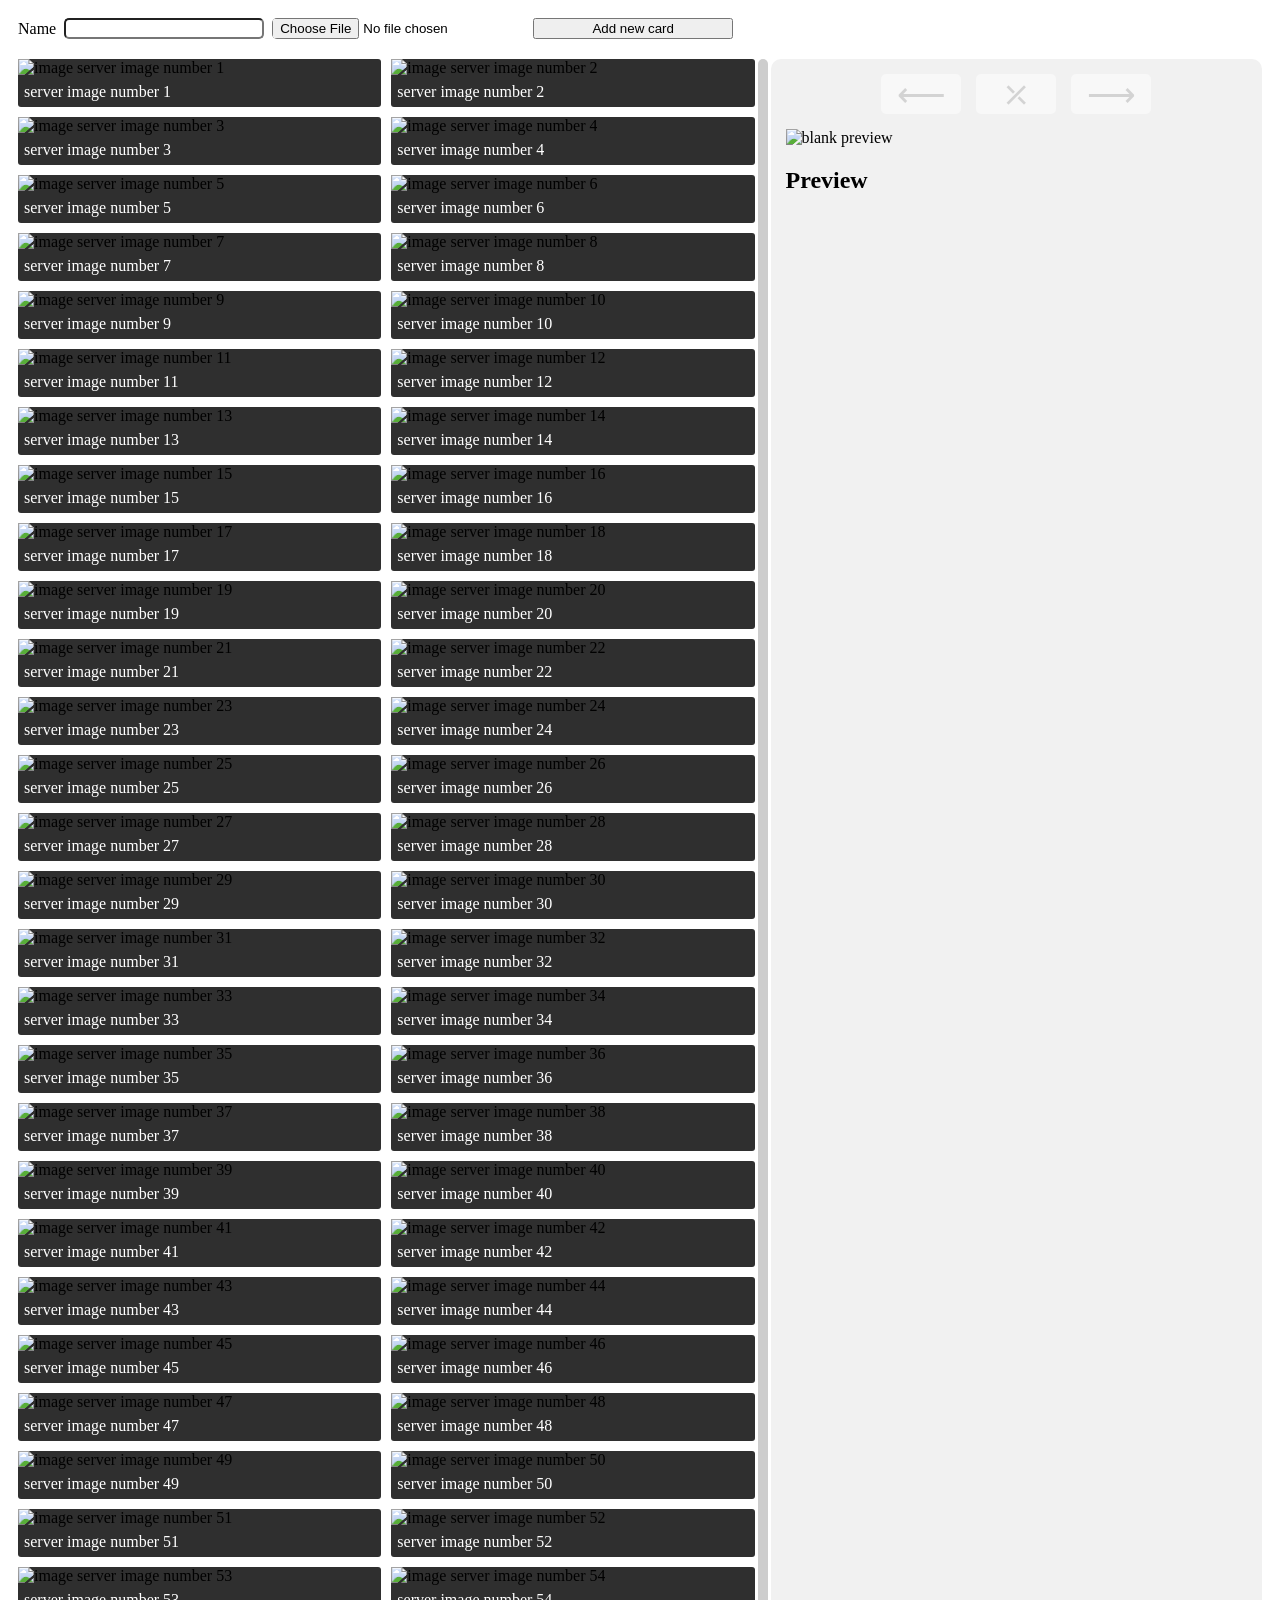
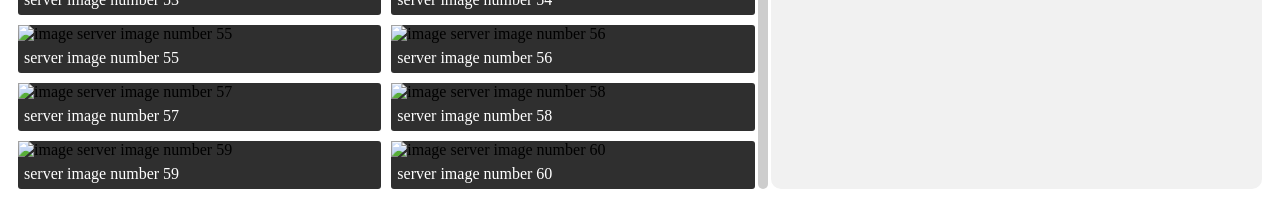
==== index.html @ 4270e93c "feat: add solution for stage 3" ====
<!DOCTYPE html>
<html lang="en">
<head>
    <meta charset="UTF-8">
    <meta name="viewport" content="width=device-width, initial-scale=1.0">
    <link rel="stylesheet" href="https://cdnjs.cloudflare.com/ajax/libs/normalize/8.0.1/normalize.min.css">
    <link rel="stylesheet" href="style.css">
    <title>Stage 3</title>
</head>
<body>
    <header>
        <div class="container">
            <form action="" name="addNew" id="addNew" method="post">
                <label for="name">Name</label>
                <input type="text" name="cardName" id="name">
                <input type="file" name="url" id="url" accept="image/*">

                <input type="submit" id="submit" value="Add new card">
            </form>
        </div>
    </header>

    <main>
        <div class="container">
            <section class="image-list"></section>

            <div class="resizer"></div>

            <aside class="preview-area">
                <div class="controls">
                    <button class="control" id="previous">&#10229;</button>
                    <button class="control" id="close">&#x292B;</button>
                    <button class="control" id="next">&#10230;</button>
                </div>
                <figure class="preview">
                    <img class="preview__image" src="https://placehold.co/360x200/gray/gray" alt="blank preview">
                    <figcaption class="preview__title">
                        <h2>Preview</h2>
                    </figcaption>
                </figure>
            </aside>

            <span id="coords">x: 1, y: 1</span>
        </div>

        <span class="upward-arrow">&#8673;</span>
    </main>

    <div class="scroller-footer"></div>

    <script src="script.js"></script>
</body>
</html>
---- style.css ----
* {
    box-sizing: border-box;
}

.container {
    width: 1600px;
    margin: 0 auto;
    padding: 10px;
    display: flex;
    gap: 3px;

    position: relative;
}

form {
    display: flex;
    align-items: center;

    width: 100%;

    gap: 8px;
}

#submit {
    height: 100%;
    width: 200px;
}

.image-list {
    display: grid;
    width: 60%;

    grid-template-columns: repeat(auto-fit, minmax(240px, 1fr));
    grid-auto-rows: min-content;

    grid-gap: 10px;
}

.scroller-footer {
    width: 100%;
    height: 1px;
}

.card__image {
    width: 100%;
}

.card__title {
    color: white;
    margin: 6px;
}

.card {
    margin: 0;
    padding: 0;
    user-select: none;

    background-color: #2f2f2f;
    border-radius: 3px;
}

.card_active {
    outline: #ff4545 4px solid;
}

.preview-area {
    border-radius: 10px;
    background-color: #f1f1f1;
    
    padding: 15px;

    width: 40%;
}

.preview {
    width: 100%;
    min-height: 200px;

    margin: 0;
    margin-top: 15px;

    user-select: none;
}

.preview__image {
    width: 100%;
}

.controls {
    display: flex;
    height: 40px;
    width: 100%;

    justify-content: center;
    gap: 15px;
}

.control {
    height: 100%;
    width: 80px;
    background-color: #fff;

    border-radius: 5px;
    font-size: 34px;
    line-height: 38px;
    text-align: center;

    border: none;

    transition: .3s all;
    cursor: pointer;
    user-select: none;
}

.control:not([disabled]):hover {
    background-color: #dfdfdf;
}

.control[disabled] {
    opacity: 0.5;
    cursor: not-allowed;
}

.upward-arrow {
    display: none;

    width: 60px;
    height: 60px;
    font-size: 60px;

    background-color: black;
    border-radius: 30px;

    text-align: center;
    line-height: 1.1;
    color: white;

    position: fixed;
    bottom: 10px;
    right: 10px;

    cursor: pointer;
    user-select: none;
    transition: .3s all;
}

.upward-arrow_active {
    display: block;
}

.uppward-arrow:hover {
    background-color: #2f2f2f;
}

.resizer {
    width: 10px;
    background-color: #cdcdcd;
    border-radius: 5px;
    cursor: col-resize;
}

#coords {
    display: none;

    position: fixed;
    right: 10px;
    top: 10px;

    background-color: brown;
    color: white;
    border: white 2px solid;

    height: 30px;
    min-width: 100px;
    border-radius: 15px;
    padding: 5px;

    text-align: center;
    line-height: 18px;
}
#url, #name {
    border-radius: 5px;
}

#url {
    max-width: 40%;
}

#name {
    width: 200px;
}

#name.invalid, #url.invalid {
    outline: 3px red solid;
    outline-offset: -2px;
}

@media (max-width: 1600px) {
    .container {
        width: 100%;
    }
}
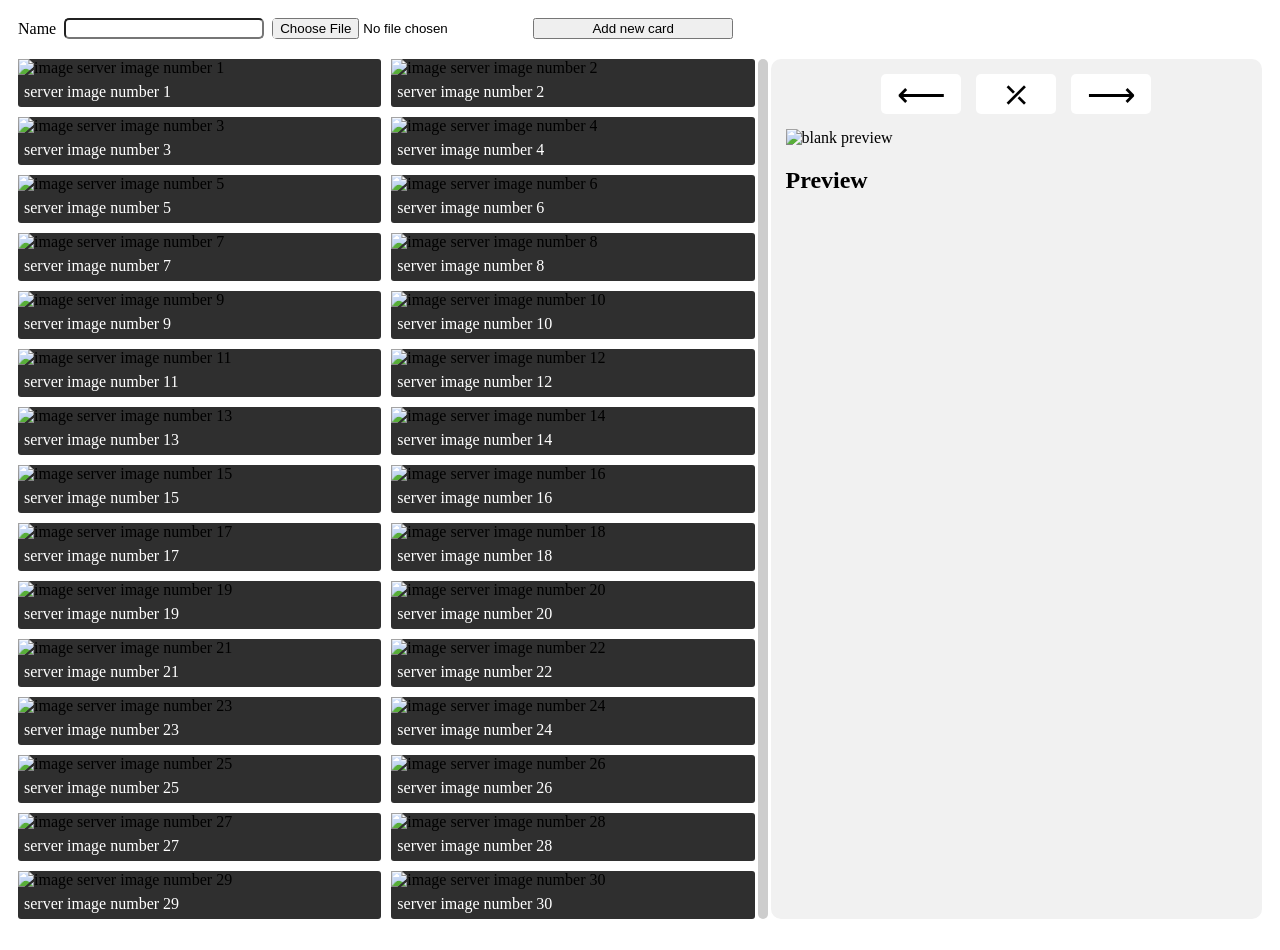
==== commit 47c94e8b: "refactor: split app into modules; fix card insertion; tweak observer; extract constants; fix typo" ====
--- a/index.html
+++ b/index.html
@@ -48,6 +48,6 @@
 
     <div class="scroller-footer"></div>
 
-    <script src="script.js"></script>
+    <script type="module" src="./js/app.js"></script>
 </body>
 </html>
--- a/style.css
+++ b/style.css
@@ -39,6 +39,8 @@
 .scroller-footer {
     width: 100%;
     height: 1px;
+
+    margin-bottom: 20px;
 }
 
 .card__image {
@@ -148,7 +150,7 @@
     display: block;
 }
 
-.uppward-arrow:hover {
+.upward-arrow:hover {
     background-color: #2f2f2f;
 }
 
